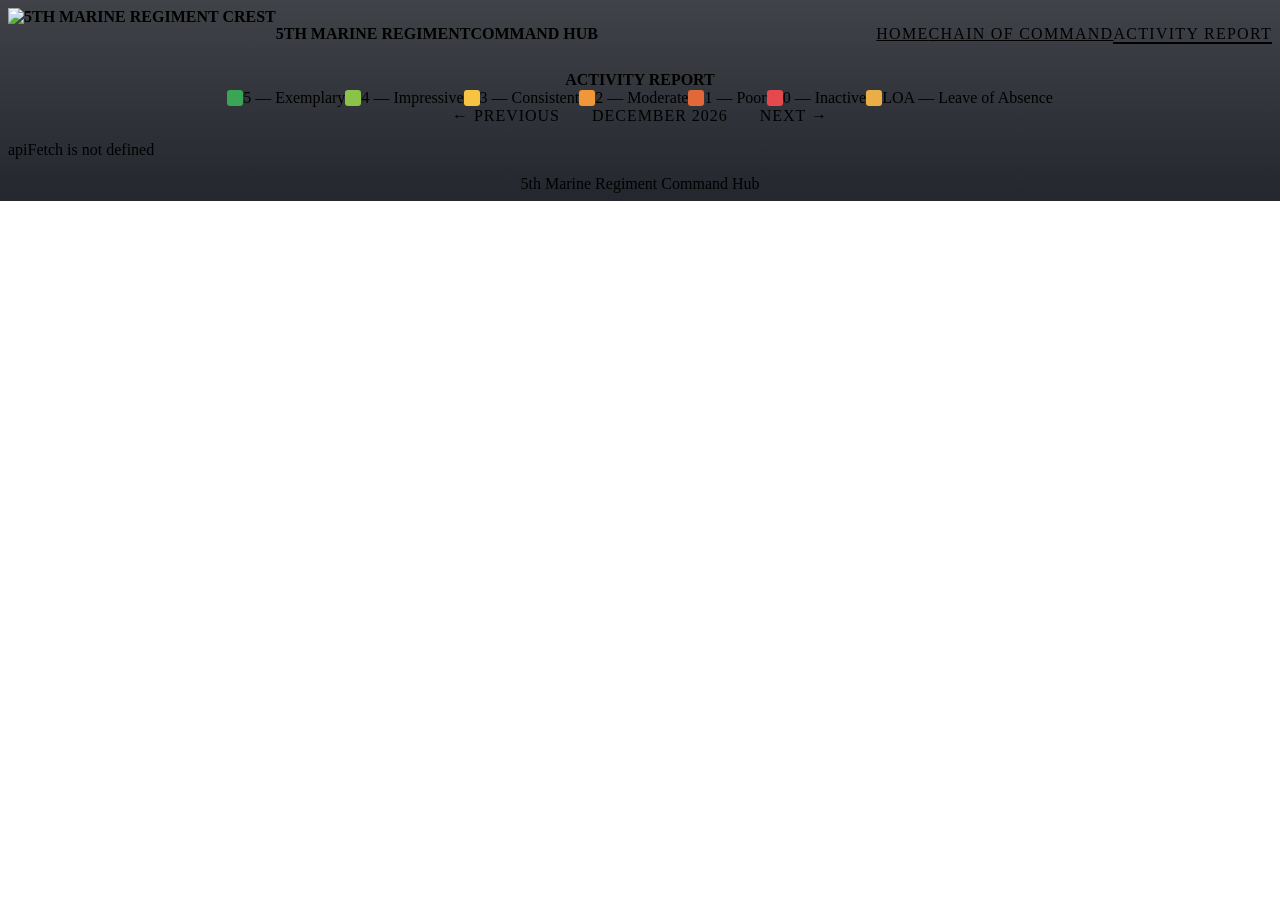
==== public/activity-report.html @ db55904a "Add Activity Report: weekly ratings with tiered rating permissions New page where officers rate thei" ====
<!DOCTYPE html>
<html lang="en">
<head>
  <meta charset="UTF-8" />
  <meta name="viewport" content="width=device-width, initial-scale=1.0" />
  <title>Activity Report | 5th Marine Regiment Command Hub</title>
  <link rel="stylesheet" href="assets/css/variables.css" />
  <link rel="stylesheet" href="assets/css/base.css" />
  <link rel="stylesheet" href="assets/css/layout.css" />
  <link rel="stylesheet" href="assets/css/auth.css" />
  <link rel="stylesheet" href="assets/css/admin.css" />
  <link rel="stylesheet" href="assets/css/activity.css" />
</head>
<body>
  <header class="site-header">
    <div class="site-header__brand">
      <img class="site-header__logo" src="assets/img/logo.png" alt="5th Marine Regiment crest" />
      5th Marine Regiment <span>Command Hub</span>
    </div>
    <nav>
      <ul class="site-nav">
        <li><a href="index.html">Home</a></li>
        <li><a href="chain-of-command.html">Chain of Command</a></li>
        <li><a href="activity-report.html" aria-current="page">Activity Report</a></li>
      </ul>
    </nav>
  </header>

  <main class="page-shell">
    <h1 class="page-title">Activity Report</h1>

    <div class="activity-legend">
      <span class="activity-legend__item"><span class="activity-legend__swatch" style="background:#3aa655"></span>5 — Exemplary</span>
      <span class="activity-legend__item"><span class="activity-legend__swatch" style="background:#8bc34a"></span>4 — Impressive</span>
      <span class="activity-legend__item"><span class="activity-legend__swatch" style="background:#f6c343"></span>3 — Consistent</span>
      <span class="activity-legend__item"><span class="activity-legend__swatch" style="background:#f0973b"></span>2 — Moderate</span>
      <span class="activity-legend__item"><span class="activity-legend__swatch" style="background:#e2683a"></span>1 — Poor</span>
      <span class="activity-legend__item"><span class="activity-legend__swatch" style="background:#e5484d"></span>0 — Inactive</span>
      <span class="activity-legend__item"><span class="activity-legend__swatch" style="background:#ebae46"></span>LOA — Leave of Absence</span>
    </div>

    <div class="activity-nav">
      <button id="prev-month" class="admin-btn admin-btn--small">&larr; Previous</button>
      <span id="month-label" class="activity-nav__label"></span>
      <button id="next-month" class="admin-btn admin-btn--small">Next &rarr;</button>
    </div>

    <div class="activity-table-scroll">
      <div id="activity-root">Loading&hellip;</div>
    </div>
  </main>

  <footer class="site-footer">
    5th Marine Regiment Command Hub
  </footer>

  <script src="assets/js/api.js"></script>
  <script src="assets/js/nav.js"></script>
  <script src="assets/js/ranks.js"></script>
  <script src="assets/js/activity-report.js"></script>
</body>
</html>
---- public/assets/css/layout.css ----
/* ===================================================================
   LAYOUT
   Page shell shared by every page: background, nav bar, footer.
   Page-specific content styling lives in its own CSS file.
   =================================================================== */

body {
  background-image: linear-gradient(
      to bottom,
      rgba(22, 25, 32, 0.82),
      rgba(22, 25, 32, 0.94)
    ),
    url("../img/site-bg.jpg");
  background-size: cover;
  background-position: center top;
  background-repeat: no-repeat;
}

.site-header {
  display: flex;
  align-items: center;
  justify-content: space-between;
  gap: var(--space-4);
  padding: var(--space-3) var(--space-6);
  background-color: var(--color-header-bg);
  position: sticky;
  top: 0;
  z-index: 10;
}

.site-header__brand {
  display: flex;
  align-items: center;
  gap: var(--space-3);
  color: var(--color-text);
  font-family: var(--font-display);
  font-weight: 700;
  font-size: var(--fs-lg);
  text-transform: uppercase;
}

.site-header__logo {
  height: 52px;
  width: auto;
}

.site-header__brand span {
  color: var(--color-text);
}

.site-nav {
  display: flex;
  gap: var(--space-5);
  list-style: none;
  margin: 0;
  padding: 0;
}

.site-nav a {
  color: var(--color-text-muted);
  font-family: var(--font-display);
  font-size: var(--fs-sm);
  text-transform: uppercase;
  letter-spacing: 0.08em;
  padding-bottom: var(--space-1);
  border-bottom: 2px solid transparent;
  transition: color 0.15s ease, border-color 0.15s ease;
}

.site-nav a:hover,
.site-nav a[aria-current="page"] {
  color: var(--color-gold-bright);
  text-decoration: none;
  border-bottom-color: var(--color-gold);
}

.page-shell {
  max-width: var(--max-content-width);
  margin: 0 auto;
  padding: var(--space-6) var(--space-5) var(--space-7);
}

.page-title {
  font-size: var(--fs-xl);
  text-transform: uppercase;
  color: var(--color-gold-bright);
  text-align: center;
  margin-bottom: var(--space-6);
}

.site-footer {
  text-align: center;
  padding: var(--space-5);
  color: var(--color-text-muted);
  font-size: var(--fs-xs);
  border-top: 1px solid var(--color-border);
}

@media (max-width: 720px) {
  .site-header {
    flex-direction: column;
    align-items: flex-start;
    gap: var(--space-3);
  }

  .site-header__brand {
    font-size: var(--fs-md);
    flex-wrap: wrap;
  }

  .site-nav {
    flex-wrap: wrap;
    gap: var(--space-4);
  }
}
---- public/assets/css/admin.css ----
/* ===================================================================
   ADMIN PANEL
   Officer management table + the hierarchy form-editor.
   =================================================================== */

.admin-section {
  margin-bottom: var(--space-7);
}

.admin-section__title {
  font-size: var(--fs-lg);
  text-transform: uppercase;
  color: var(--color-gold-bright);
  margin-bottom: var(--space-4);
  border-bottom: 1px solid var(--color-border);
  padding-bottom: var(--space-2);
}

.admin-table-scroll {
  width: 100%;
  overflow-x: auto;
  margin-bottom: var(--space-5);
}

.admin-table {
  width: 100%;
  min-width: 520px;
  border-collapse: collapse;
  background-color: var(--color-bg-panel);
  border: 1px solid var(--color-border);
  font-size: var(--fs-sm);
}

.admin-table th {
  text-align: left;
  background-color: var(--color-bg-panel-raised);
  color: var(--color-gold);
  text-transform: uppercase;
  letter-spacing: 0.05em;
  font-size: var(--fs-xs);
  padding: var(--space-2) var(--space-3);
  border-bottom: 1px solid var(--color-border);
}

.admin-table td {
  padding: var(--space-2) var(--space-3);
  border-bottom: 1px solid var(--color-border);
}

.admin-form {
  display: flex;
  flex-wrap: wrap;
  gap: var(--space-3);
  align-items: end;
  background-color: var(--color-bg-panel);
  border: 1px solid var(--color-border);
  padding: var(--space-4);
  margin-bottom: var(--space-4);
}

.admin-form .auth-field {
  margin-bottom: 0;
  flex: 1 1 180px;
}

.admin-btn {
  background: transparent;
  border: 1px solid var(--color-gold);
  color: var(--color-gold-bright);
  font-family: var(--font-display);
  text-transform: uppercase;
  letter-spacing: 0.06em;
  font-size: var(--fs-xs);
  padding: var(--space-2) var(--space-4);
  border-radius: var(--radius);
  cursor: pointer;
}

.admin-btn:hover {
  background-color: var(--color-gold);
  color: #16191f;
}

.admin-btn--primary {
  background-color: var(--color-gold);
  color: #16191f;
}

.admin-btn--danger {
  border-color: var(--color-closed);
  color: var(--color-closed);
}

.admin-btn--danger:hover {
  background-color: var(--color-closed);
  color: #16191f;
}

.admin-btn--small {
  padding: var(--space-1) var(--space-3);
}

.admin-callout {
  background-color: rgba(76, 175, 110, 0.12);
  border: 1px solid var(--color-open);
  color: var(--color-open);
  border-radius: var(--radius);
  padding: var(--space-3) var(--space-4);
  margin-bottom: var(--space-4);
  font-size: var(--fs-sm);
}

.admin-callout code {
  background: rgba(0, 0, 0, 0.3);
  padding: 2px 6px;
  border-radius: 3px;
}

.editor-unit {
  background-color: var(--color-bg-panel);
  border: 1px solid var(--color-border);
  border-left: 3px solid var(--color-gold);
  padding: var(--space-4);
  margin-bottom: var(--space-4);
}

.editor-unit__header {
  display: flex;
  gap: var(--space-3);
  align-items: center;
  margin-bottom: var(--space-3);
}

.editor-unit__header input {
  flex: 1;
  background-color: var(--color-bg);
  border: 1px solid var(--color-border);
  color: var(--color-text);
  font-family: var(--font-display);
  text-transform: uppercase;
  letter-spacing: 0.04em;
  padding: var(--space-2) var(--space-3);
  border-radius: var(--radius);
}

.editor-row {
  display: flex;
  flex-wrap: wrap;
  gap: var(--space-2);
  align-items: center;
  margin-bottom: var(--space-2);
  padding: var(--space-2);
  background-color: var(--color-bg);
  border-radius: var(--radius);
}

.editor-row input,
.editor-row select {
  background-color: var(--color-bg-panel);
  border: 1px solid var(--color-border);
  color: var(--color-text);
  padding: var(--space-2);
  border-radius: var(--radius);
  font-size: var(--fs-sm);
}

.editor-rank-field {
  display: flex;
  align-items: center;
  gap: var(--space-2);
}

.editor-rank-preview {
  width: 22px;
  height: 22px;
  object-fit: contain;
  flex-shrink: 0;
}

.editor-checkbox {
  display: flex;
  align-items: center;
  gap: var(--space-2);
  color: var(--color-text-muted);
  font-size: var(--fs-sm);
}

.editor-checkbox input {
  width: auto;
}

.editor-row select[data-field="rank"] {
  width: 90px;
}

.editor-row input[data-field="title"] {
  width: 170px;
}

.editor-row input[data-field="name"] {
  flex: 1;
  min-width: 140px;
}

.editor-companies {
  margin-left: var(--space-5);
  padding-left: var(--space-4);
  border-left: 2px dashed var(--color-border);
}

.editor-actions {
  display: flex;
  gap: var(--space-3);
  margin-top: var(--space-2);
}

.save-bar {
  position: sticky;
  bottom: 0;
  background-color: var(--color-header-bg);
  border-top: 2px solid var(--color-gold);
  padding: var(--space-4);
  display: flex;
  justify-content: center;
  align-items: center;
  gap: var(--space-4);
}
---- public/assets/css/activity.css ----
/* ===================================================================
   ACTIVITY REPORT
   =================================================================== */

.activity-nav {
  display: flex;
  align-items: center;
  justify-content: center;
  gap: var(--space-5);
  margin-bottom: var(--space-5);
}

.activity-nav__label {
  font-family: var(--font-display);
  text-transform: uppercase;
  letter-spacing: 0.06em;
  color: var(--color-gold-bright);
  font-size: var(--fs-md);
  min-width: 200px;
  text-align: center;
}

.activity-legend {
  display: flex;
  flex-wrap: wrap;
  gap: var(--space-3);
  justify-content: center;
  margin-bottom: var(--space-6);
}

.activity-legend__item {
  display: flex;
  align-items: center;
  gap: var(--space-2);
  font-size: var(--fs-xs);
  color: var(--color-text-muted);
}

.activity-legend__swatch {
  width: 16px;
  height: 16px;
  border-radius: 3px;
  display: inline-block;
}

.activity-table-scroll {
  width: 100%;
  overflow-x: auto;
}

.activity-table {
  width: 100%;
  min-width: 640px;
  border-collapse: collapse;
  background-color: var(--color-bg-panel);
  border: 1px solid var(--color-border);
  font-size: var(--fs-sm);
}

.activity-table th {
  background-color: var(--color-bg-panel-raised);
  color: var(--color-gold);
  text-transform: uppercase;
  letter-spacing: 0.05em;
  font-size: var(--fs-xs);
  font-weight: 700;
  padding: var(--space-2) var(--space-3);
  border-bottom: 1px solid var(--color-border);
  white-space: nowrap;
}

.activity-table td {
  padding: var(--space-2) var(--space-3);
  border-bottom: 1px solid var(--color-border);
  text-align: center;
}

.activity-name-cell {
  display: flex;
  align-items: center;
  gap: var(--space-2);
  text-align: left;
}

.activity-name {
  font-weight: 600;
  color: var(--color-text);
}

.activity-sub {
  color: var(--color-text-muted);
  font-size: var(--fs-xs);
  text-transform: uppercase;
  letter-spacing: 0.03em;
}

.activity-cell {
  display: inline-block;
  min-width: 36px;
  padding: var(--space-1) var(--space-2);
  border-radius: var(--radius);
  color: #16191f;
  font-weight: 700;
}

.activity-cell--empty {
  background: transparent;
  color: var(--color-text-muted);
  font-weight: 400;
}

.activity-select {
  border: 1px solid var(--color-border);
  border-radius: var(--radius);
  padding: var(--space-1) var(--space-2);
  font-weight: 700;
  color: #16191f;
  background-color: var(--color-bg-panel-raised);
}

.activity-avg {
  font-family: var(--font-display);
  color: var(--color-gold-bright);
  font-weight: 700;
}
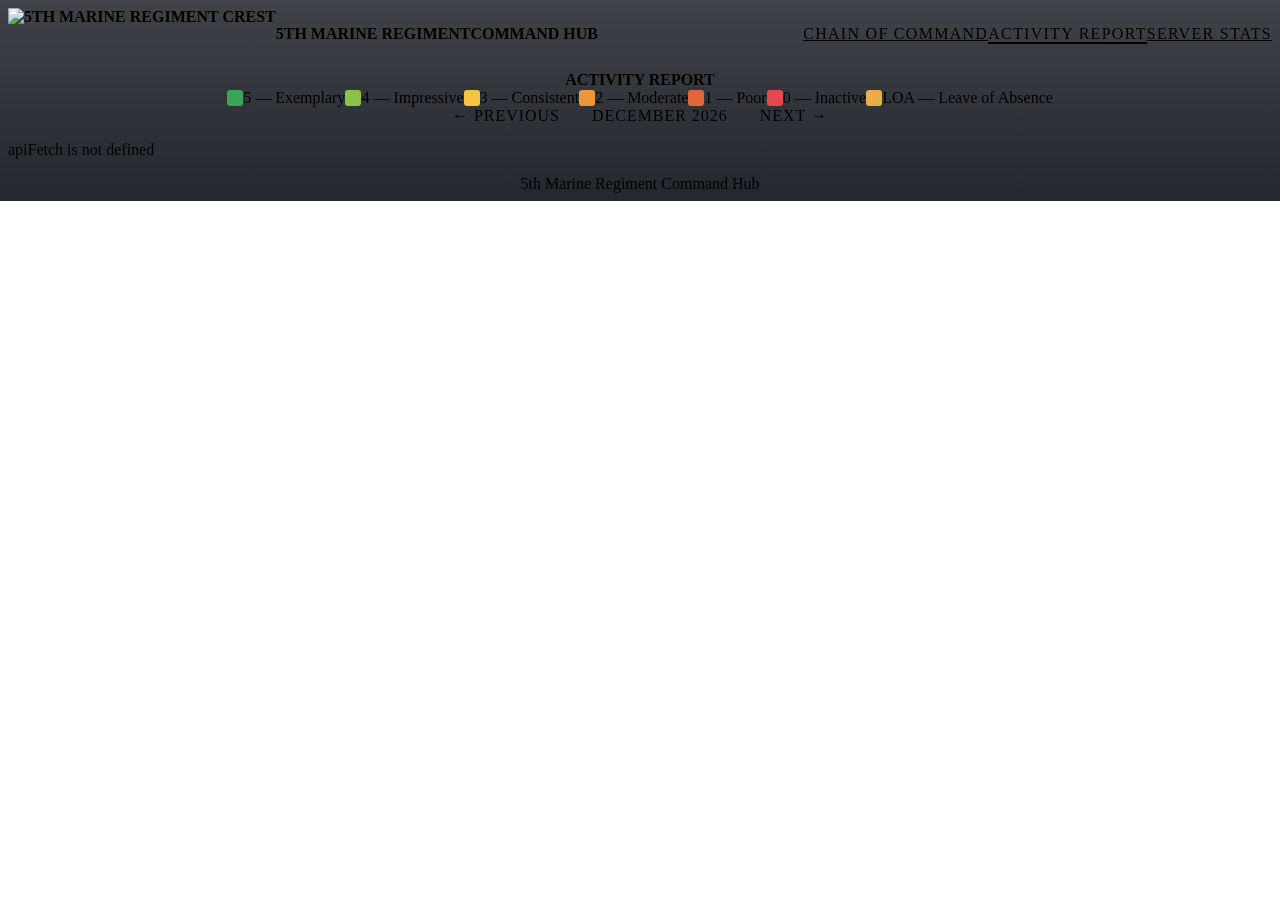
==== commit c1654eba: "Add Server Stats analytics dashboard; make login the landing page - New gated Server Stats page: joi" ====
--- a/public/activity-report.html
+++ b/public/activity-report.html
@@ -19,9 +19,9 @@
     </div>
     <nav>
       <ul class="site-nav">
-        <li><a href="index.html">Home</a></li>
         <li><a href="chain-of-command.html">Chain of Command</a></li>
         <li><a href="activity-report.html" aria-current="page">Activity Report</a></li>
+        <li><a href="server-stats.html">Server Stats</a></li>
       </ul>
     </nav>
   </header>
--- a/public/assets/css/activity.css
+++ b/public/assets/css/activity.css
@@ -82,16 +82,28 @@
   text-align: left;
 }
 
+.activity-name-cell img {
+  width: 28px;
+  height: 28px;
+  object-fit: contain;
+  flex-shrink: 0;
+}
+
 .activity-name {
   font-weight: 600;
   color: var(--color-text);
 }
 
-.activity-sub {
-  color: var(--color-text-muted);
-  font-size: var(--fs-xs);
+.activity-section-row td {
+  background-color: var(--color-bg-panel-raised);
+  color: var(--color-gold);
+  font-family: var(--font-display);
+  font-weight: 700;
   text-transform: uppercase;
-  letter-spacing: 0.03em;
+  letter-spacing: 0.06em;
+  font-size: var(--fs-sm);
+  text-align: left;
+  border-bottom: 2px solid var(--color-gold);
 }
 
 .activity-cell {
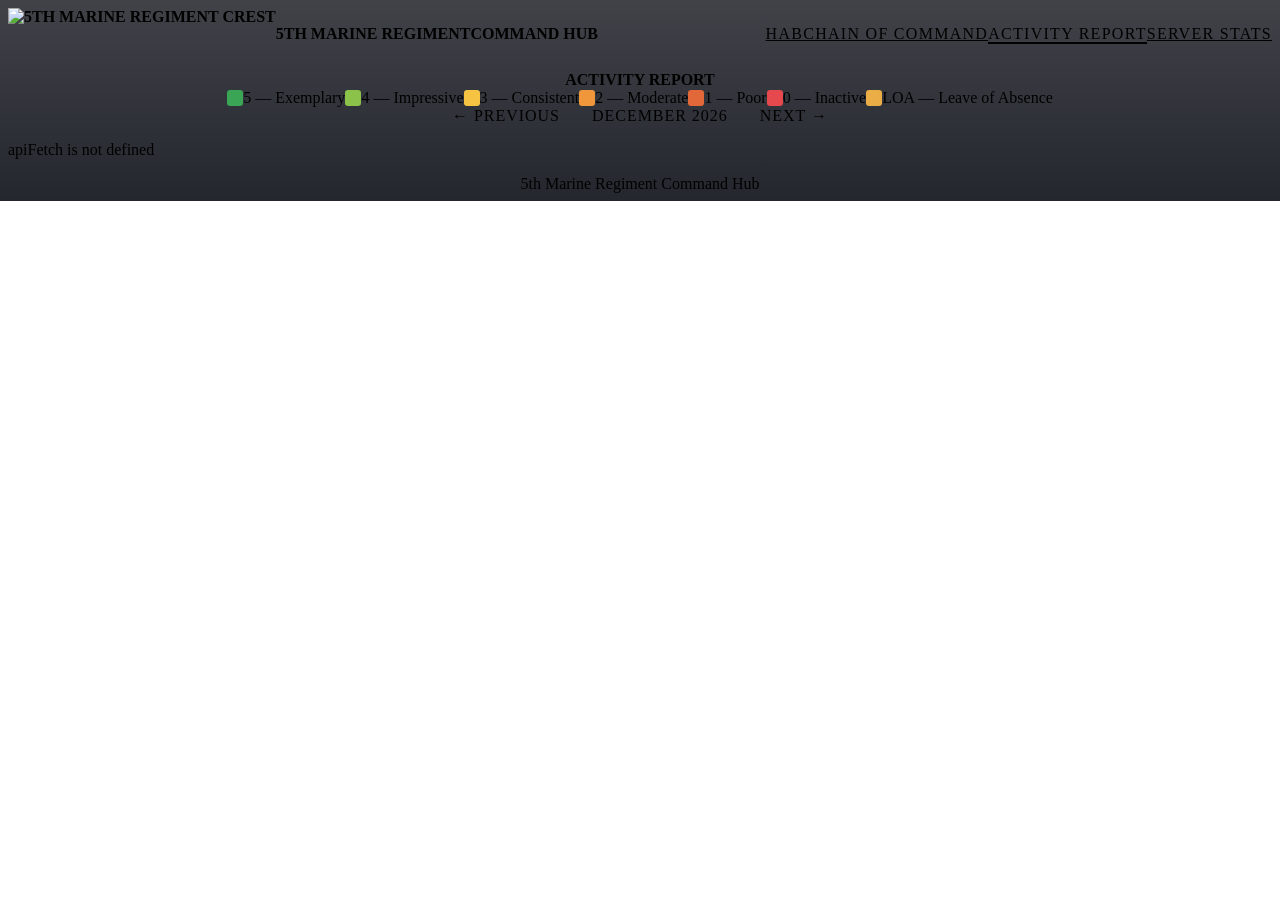
==== commit 1a7343b0: "Added HAB to navigation Added hyperlink to HAB to navigation" ====
--- a/public/activity-report.html
+++ b/public/activity-report.html
@@ -19,6 +19,7 @@
     </div>
     <nav>
       <ul class="site-nav">
+        <li><a href="https://panel.we-studios.com/panel/WSP.GDEGO7ZF1HDZWUAQURBO">HAB</a></li>
         <li><a href="chain-of-command.html">Chain of Command</a></li>
         <li><a href="activity-report.html" aria-current="page">Activity Report</a></li>
         <li><a href="server-stats.html">Server Stats</a></li>
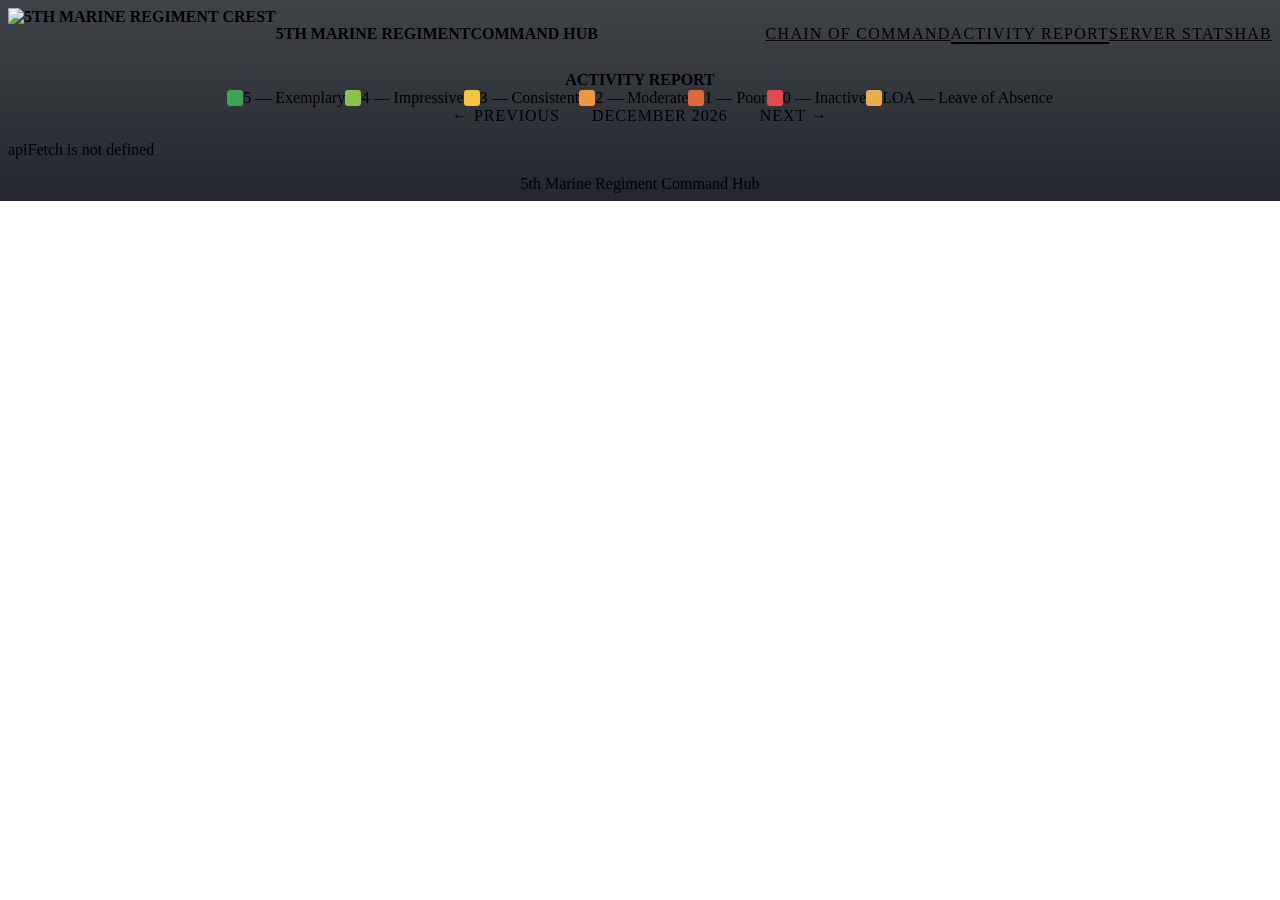
==== commit 9d363ebd: "Polish HAB nav link: open in new tab, place last in nav Co-Authored-By: Claude Fable 5 <noreply@anth" ====
--- a/public/activity-report.html
+++ b/public/activity-report.html
@@ -19,10 +19,10 @@
     </div>
     <nav>
       <ul class="site-nav">
-        <li><a href="https://panel.we-studios.com/panel/WSP.GDEGO7ZF1HDZWUAQURBO">HAB</a></li>
         <li><a href="chain-of-command.html">Chain of Command</a></li>
         <li><a href="activity-report.html" aria-current="page">Activity Report</a></li>
         <li><a href="server-stats.html">Server Stats</a></li>
+        <li><a href="https://panel.we-studios.com/panel/WSP.GDEGO7ZF1HDZWUAQURBO" target="_blank" rel="noopener">HAB</a></li>
       </ul>
     </nav>
   </header>
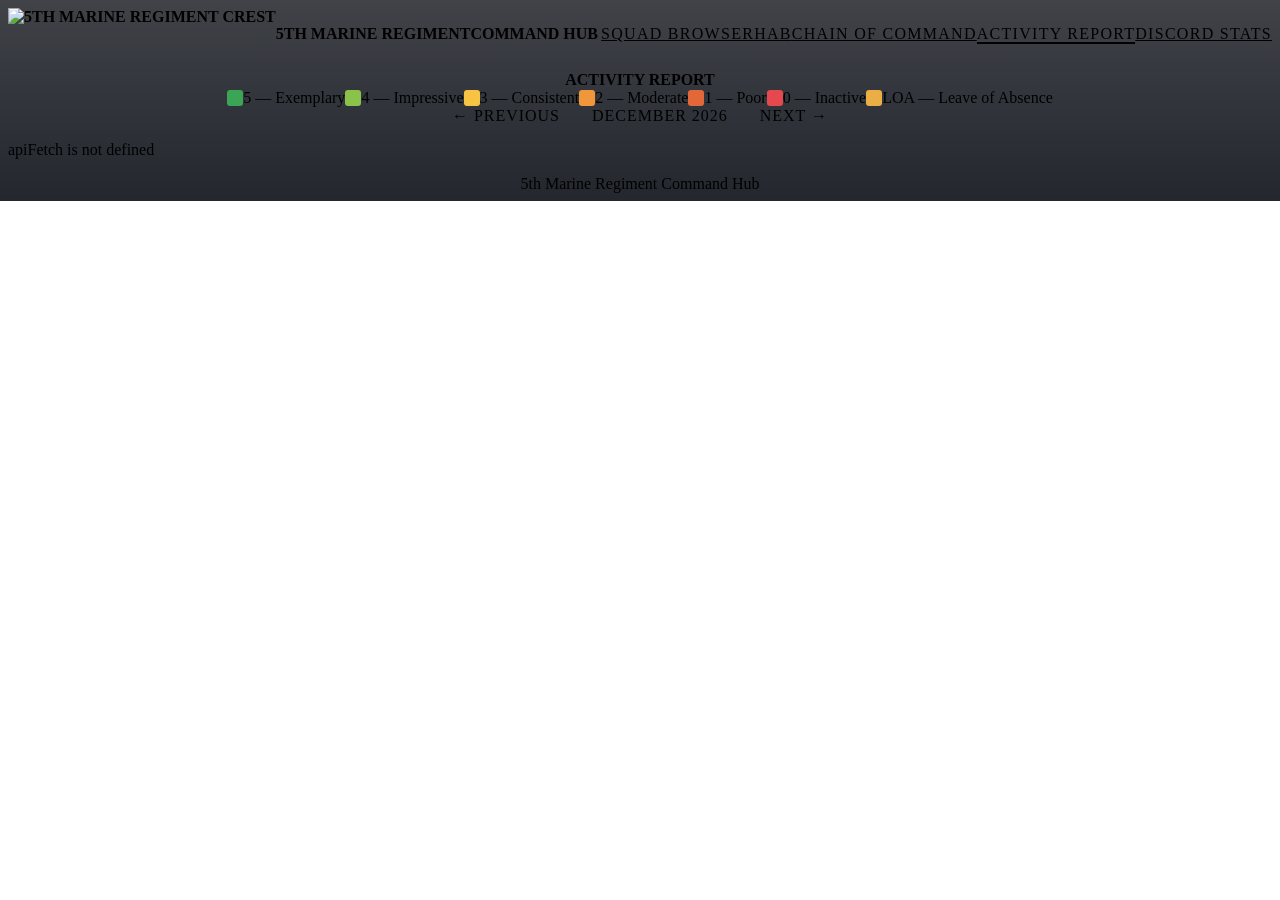
==== commit 9eadef0e: "Added Squad Browser link to the navigation menu on all pages. Changed the "server stats" link to "Di" ====
--- a/public/activity-report.html
+++ b/public/activity-report.html
@@ -19,10 +19,11 @@
     </div>
     <nav>
       <ul class="site-nav">
+        <li><a href="https://squadbrowser.app/servers/LICENSED-1010177">Squad Browser</a></li>
+        <li><a href="https://panel.we-studios.com/panel/WSP.GDEGO7ZF1HDZWUAQURBO">HAB</a></li>
         <li><a href="chain-of-command.html">Chain of Command</a></li>
         <li><a href="activity-report.html" aria-current="page">Activity Report</a></li>
-        <li><a href="server-stats.html">Server Stats</a></li>
-        <li><a href="https://panel.we-studios.com/panel/WSP.GDEGO7ZF1HDZWUAQURBO" target="_blank" rel="noopener">HAB</a></li>
+        <li><a href="server-stats.html">Discord Stats</a></li>
       </ul>
     </nav>
   </header>
--- a/public/assets/css/admin.css
+++ b/public/assets/css/admin.css
@@ -200,6 +200,16 @@
 .editor-row input[data-field="name"] {
   flex: 1;
   min-width: 140px;
+}
+
+/* Read-only occupant display on structure rows (assignment happens in Officers section) */
+.editor-row input.editor-occupant {
+  flex: 1;
+  min-width: 140px;
+}
+
+.editor-row input.editor-occupant--empty {
+  color: var(--color-text-muted);
 }
 
 .editor-companies {
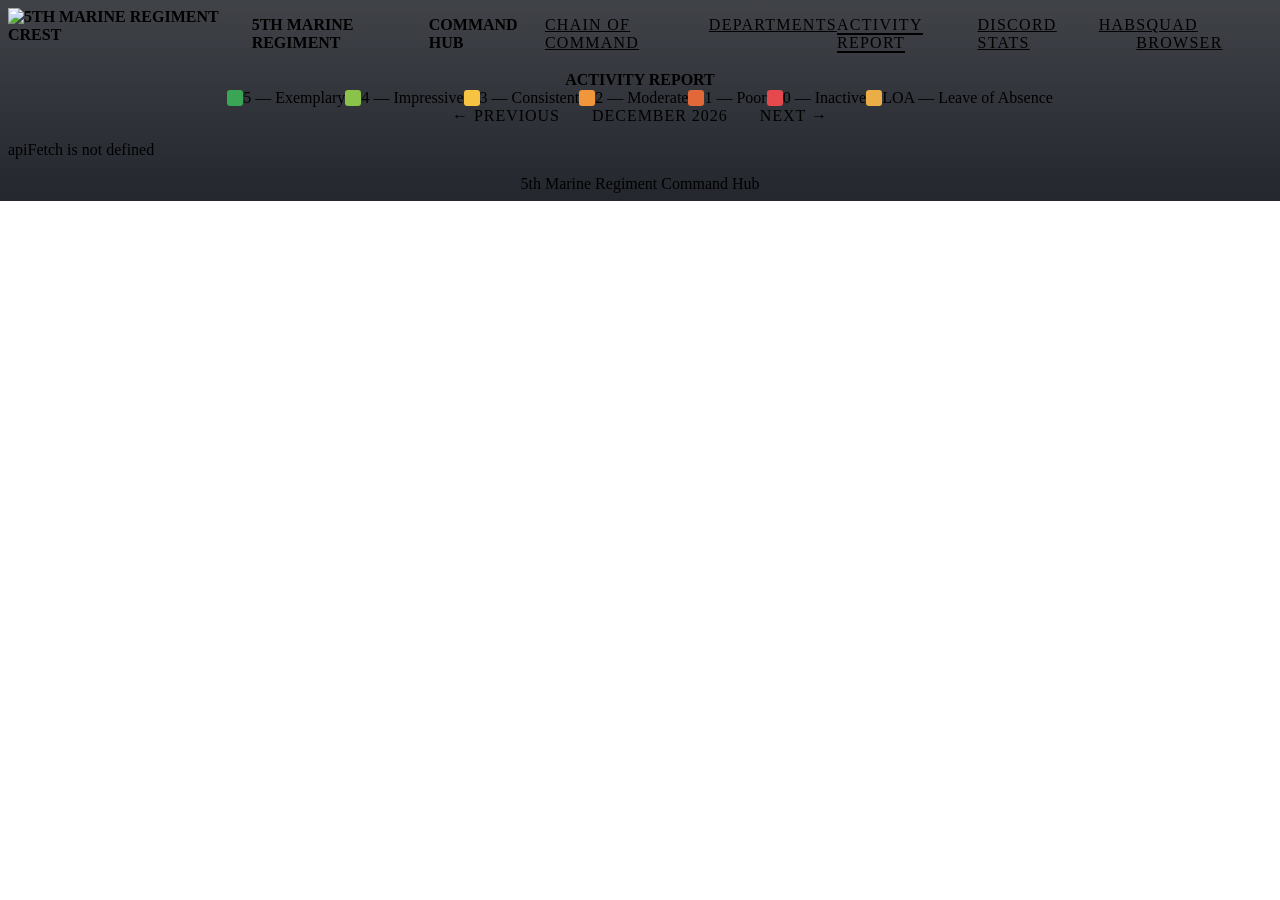
==== commit 72748ade: "Add departments roster page and navigation" ====
--- a/public/activity-report.html
+++ b/public/activity-report.html
@@ -19,11 +19,12 @@
     </div>
     <nav>
       <ul class="site-nav">
-        <li><a href="https://squadbrowser.app/servers/LICENSED-1010177">Squad Browser</a></li>
-        <li><a href="https://panel.we-studios.com/panel/WSP.GDEGO7ZF1HDZWUAQURBO">HAB</a></li>
         <li><a href="chain-of-command.html">Chain of Command</a></li>
+        <li><a href="departments.html">Departments</a></li>
         <li><a href="activity-report.html" aria-current="page">Activity Report</a></li>
         <li><a href="server-stats.html">Discord Stats</a></li>
+        <li><a href="https://panel.we-studios.com/panel/WSP.GDEGO7ZF1HDZWUAQURBO" target="_blank" rel="noopener">HAB</a></li>
+        <li><a href="https://squadbrowser.app/servers/LICENSED-1010177">Squad Browser</a></li>
       </ul>
     </nav>
   </header>
